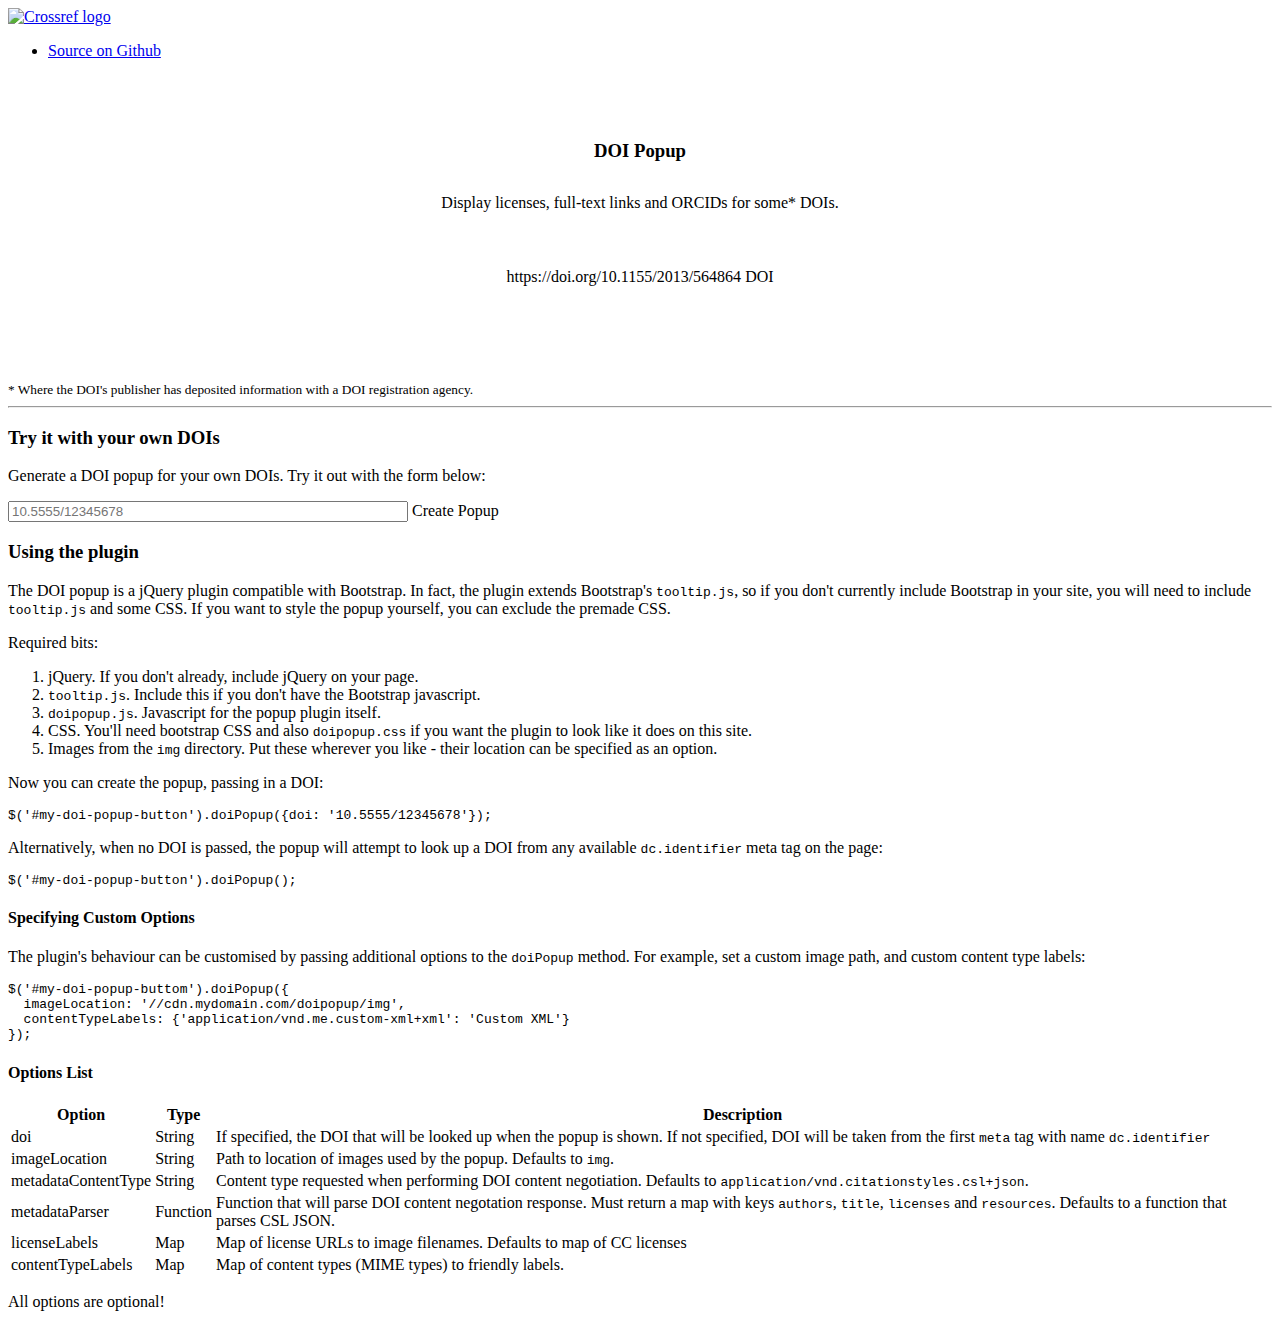
==== index.html @ 7107339e "Remove 'dx' from DOI resolver" ====
<html>
  <head>
    <meta name="dc.identifier" content="10.1155/2013/938169">
    <script src="https://ajax.googleapis.com/ajax/libs/jquery/1.11.2/jquery.min.js"></script>
    <script src="tooltip.js"></script>
    <script src="doipopup.js"></script>
    <link rel="stylesheet" type="text/css" href="css/bootstrap.min.css">
    <link rel="stylesheet" type="text/css" href="css/main.css">
    <link rel="stylesheet" type="text/css" href="css/font.css">

    <link rel="apple-touch-icon" sizes="57x57" href="https://assets.crossref.org/favicon/apple-touch-icon-57x57.png">
    <link rel="apple-touch-icon" sizes="60x60" href="https://assets.crossref.org/favicon/apple-touch-icon-60x60.png">
    <link rel="apple-touch-icon" sizes="72x72" href="https://assets.crossref.org/favicon/apple-touch-icon-72x72.png">
    <link rel="apple-touch-icon" sizes="76x76" href="https://assets.crossref.org/favicon/apple-touch-icon-76x76.png">
    <link rel="apple-touch-icon" sizes="114x114" href="https://assets.crossref.org/favicon/apple-touch-icon-114x114.png">
    <link rel="apple-touch-icon" sizes="120x120" href="https://assets.crossref.org/favicon/apple-touch-icon-120x120.png">
    <link rel="apple-touch-icon" sizes="144x144" href="https://assets.crossref.org/favicon/apple-touch-icon-144x144.png">
    <link rel="apple-touch-icon" sizes="152x152" href="https://assets.crossref.org/favicon/apple-touch-icon-152x152.png">
    <link rel="apple-touch-icon" sizes="180x180" href="https://assets.crossref.org/favicon/apple-touch-icon-180x180.png">
    <link rel="icon" type="image/png" href="https://assets.crossref.org/favicon/favicon-32x32.png" sizes="32x32">
    <link rel="icon" type="image/png" href="https://assets.crossref.org/favicon/android-chrome-192x192.png" sizes="192x192">
    <link rel="icon" type="image/png" href="https://assets.crossref.org/favicon/favicon-96x96.png" sizes="96x96">
    <link rel="icon" type="image/png" href="https://assets.crossref.org/favicon/favicon-16x16.png" sizes="16x16">
    <link rel="manifest" href="https://assets.crossref.org/favicon/manifest.json">
    <link rel="mask-icon" href="https://assets.crossref.org/favicon/safari-pinned-tab.svg" color="#5bbad5">
    <meta name="apple-mobile-web-app-title" content="Crossref">
    <meta name="application-name" content="Crossref">
    <meta name="msapplication-TileColor" content="#da532c">
    <meta name="msapplication-TileImage" content="https://assets.crossref.org/favicon/mstile-144x144.png">
    <meta name="theme-color" content="#ffffff">
  </head>
  <body>
    <div class="navbar navbar-inverse">
      <div class="container">
	<div class="navbar-header">
	  <a class="navbar-brand" href="#">
	    <span>
	       <img src="https://assets.crossref.org/logo/crossref-logo-landscape-200.png" alt="Crossref logo">
	    </span>
	  </a>
	</div>
	<ul class="nav navbar-nav navbar-right">
	  <li>
	    <a href="https://github.com/CrossRef/doi-popup">
	      Source on Github
	    </a>
	  </li>
	</ul>
      </div>
    </div>

    <div class="container">
      <div class="row" style="margin-top: 5em;">
	<center>
	  <h3>DOI Popup</h3>
	  <p class="lead" style="margin-top: 2em; margin-bottom: 3.5em;">
	    Display licenses, full-text links and ORCIDs for some* DOIs.
	  </p>
	  <p style="margin-bottom: 6em;">
	    <span>https://doi.org/10.1155/2013/564864</span>
	    <a class="btn btn-primary btn-sm" id="doi-link-explicit">DOI</a>
	  </p>
	</center>
	<small>* Where the DOI's publisher has deposited information with a DOI registration agency.</small>
	<hr>
      </div>

      <div class="row">
        <h3>Try it with your own DOIs</h3>

	<p>Generate a DOI popup for your own DOIs. Try it out with the form below:</p>

	<form class="form-inline">
	  <input style="width: 30em;" class="form-control" id="doi-try-doi" type="text" placeholder="10.5555/12345678"></input>
	  <a id="doi-try" class="form-control btn btn-success">Create Popup</a>
	</form>

	<div class="well"><center id="doi-try-gen"></center></div>

	<script type="text/javascript">
	  $(document).ready(function() {
	    $('#doi-try').on('click', function() {
	      var val = $('#doi-try-doi').val();
	      if (val) {
	          $('#doi-try-gen').html('<span>' + val + ' </span><a class="btn btn-primary" id="doi-try-popup">DOI</a>');
	          $('#doi-try-popup').doiPopup({doi: $('#doi-try-doi').val()});
	      }
	    });
	  });
	</script>

	<h3>Using the plugin</h3>

	<p>
	  The DOI popup is a jQuery plugin compatible with Bootstrap. In fact, the plugin extends Bootstrap's
	  <code>tooltip.js</code>, so if you don't currently include Bootstrap in your site, you will need to include <code>tooltip.js</code>
	  and some CSS. If you want to style the popup yourself, you can exclude the premade CSS.
	</p>

	<p>Required bits:</p>

	<ol>
	  <li>jQuery. If you don't already, include jQuery on your page.</li>
	  <li><code>tooltip.js</code>. Include this if you don't have the Bootstrap javascript.</li>
	  <li><code>doipopup.js</code>. Javascript for the popup plugin itself.</li>
	  <li>CSS. You'll need bootstrap CSS and also <code>doipopup.css</code> if you want the plugin
	    to look like it does on this site.</li>
	  <li>Images from the <code>img</code> directory. Put these wherever you like - their location
	    can be specified as an option.</li>
	</ol>

	<p>Now you can create the popup, passing in a DOI:</p>

	<pre>$('#my-doi-popup-button').doiPopup({doi: '10.5555/12345678'});</pre>

	<p>Alternatively, when no DOI is passed, the popup will attempt to look up a DOI from
	  any available <code>dc.identifier</code> meta tag on the page:</p>

	<pre>$('#my-doi-popup-button').doiPopup();</pre>

	<h4>Specifying Custom Options</h4>

	<p>The plugin's behaviour can be customised by passing additional options to the <code>doiPopup</code>
	  method. For example, set a custom image path, and custom content type labels:</p>

	<pre>$('#my-doi-popup-buttom').doiPopup({
  imageLocation: '//cdn.mydomain.com/doipopup/img',
  contentTypeLabels: {'application/vnd.me.custom-xml+xml': 'Custom XML'}
});</pre>

	<h4>Options List</h4>

	<table class="table table-striped">
	  <tr>
	    <th>Option</th>
	    <th>Type</th>
	    <th>Description</th>
	  </tr>
	  <tr>
	    <td>doi</td>
	    <td>String</td>
	    <td>If specified, the DOI that will be looked up when the popup is shown.
	      If not specified, DOI will be taken from the first <code>meta</code> tag with name <code>dc.identifier</code></td>
	  </tr>
	  <tr>
	    <td>imageLocation</td>
	    <td>String</td>
	    <td>Path to location of images used by the popup. Defaults to <code>img</code>.</td>
	  </tr>
	  <tr>
	    <td>metadataContentType</td>
	    <td>String</td>
	    <td>Content type requested when performing DOI content negotiation. Defaults
	      to <code>application/vnd.citationstyles.csl+json</code>.
	    </td>
	  </tr>
	  <tr>
	    <td>metadataParser</td>
	    <td>Function</td>
	    <td>Function that will parse DOI content negotation response. Must return
	      a map with keys <code>authors</code>, <code>title</code>, <code>licenses</code> and <code>resources</code>. Defaults to a function that parses CSL JSON.</td>
	  </tr>
	  <tr>
	    <td>licenseLabels</td>
	    <td>Map</td>
	    <td>Map of license URLs to image filenames. Defaults to map of CC licenses</td>
	  </tr>
	  <tr>
	    <td>contentTypeLabels</td>
	    <td>Map</td>
	    <td>Map of content types (MIME types) to friendly labels.</td>
	  </tr>
	</table>

	<p>All options are optional!</p>

      </div>
    </div>

    <script>
      $(document).ready(function() {
        $('#doi-link-explicit').doiPopup({doi: '10.1155/2013/564864'});
      });
    </script>

  </body>
</html>
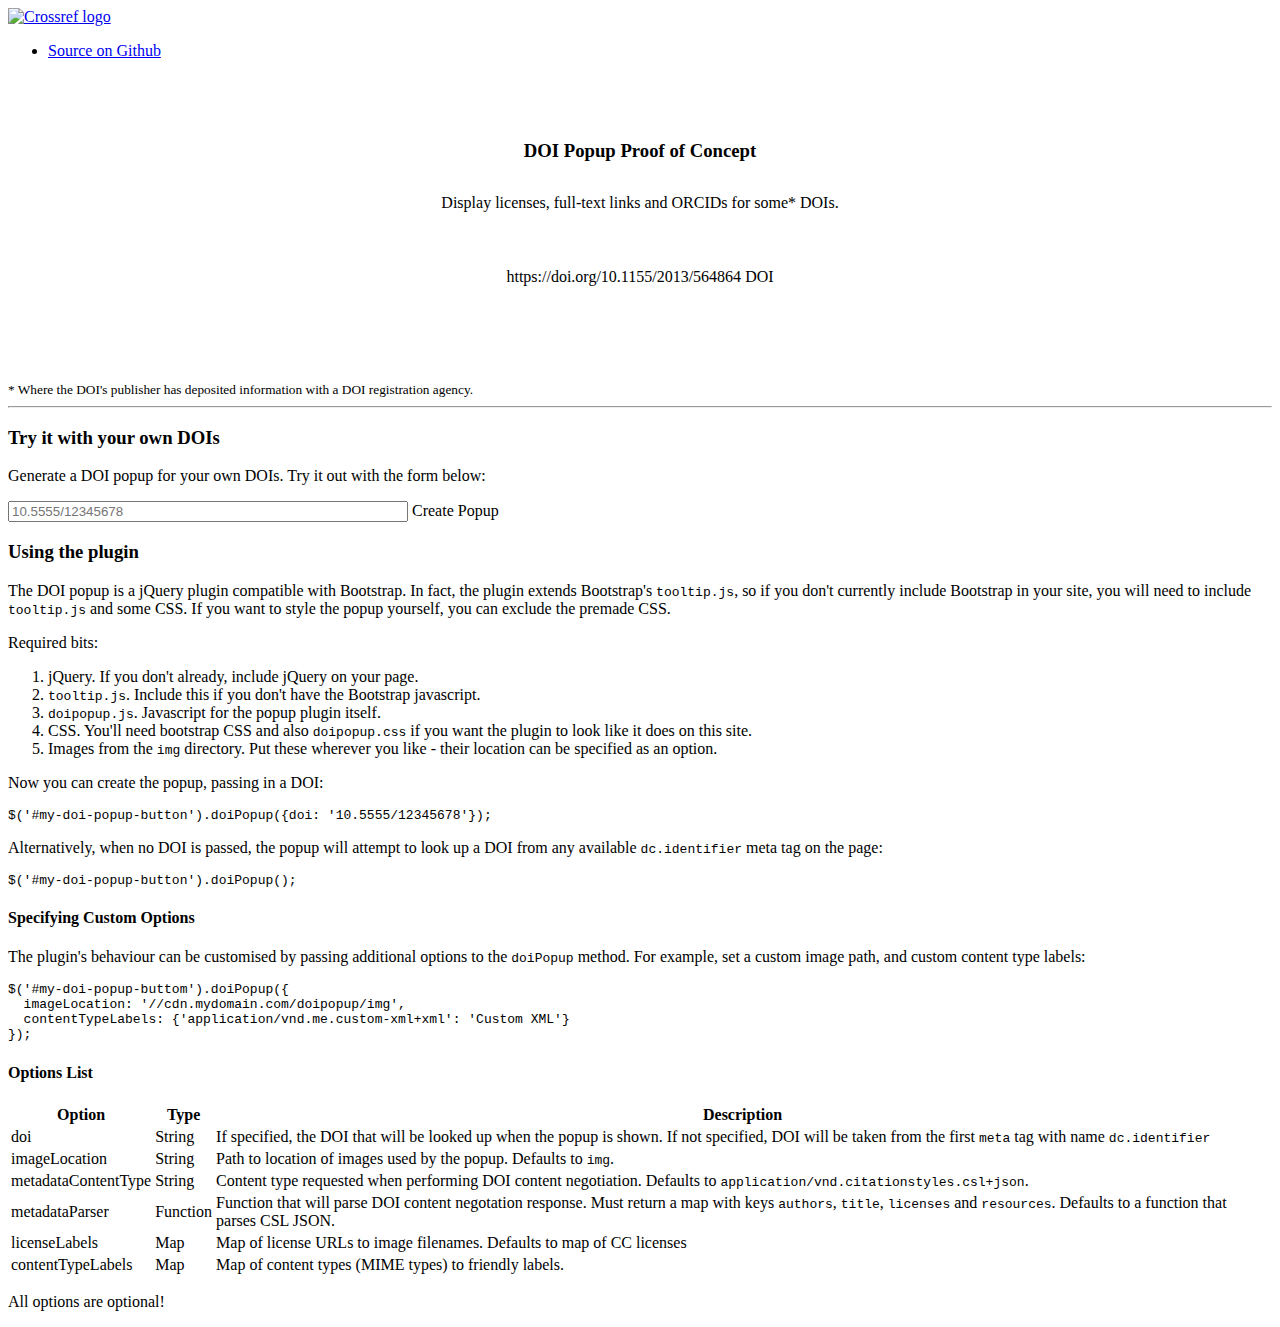
==== commit 5f82b3e3: "Clarify that this is a POC" ====
--- a/index.html
+++ b/index.html
@@ -52,7 +52,7 @@
     <div class="container">
       <div class="row" style="margin-top: 5em;">
 	<center>
-	  <h3>DOI Popup</h3>
+	  <h3>DOI Popup Proof of Concept</h3>
 	  <p class="lead" style="margin-top: 2em; margin-bottom: 3.5em;">
 	    Display licenses, full-text links and ORCIDs for some* DOIs.
 	  </p>
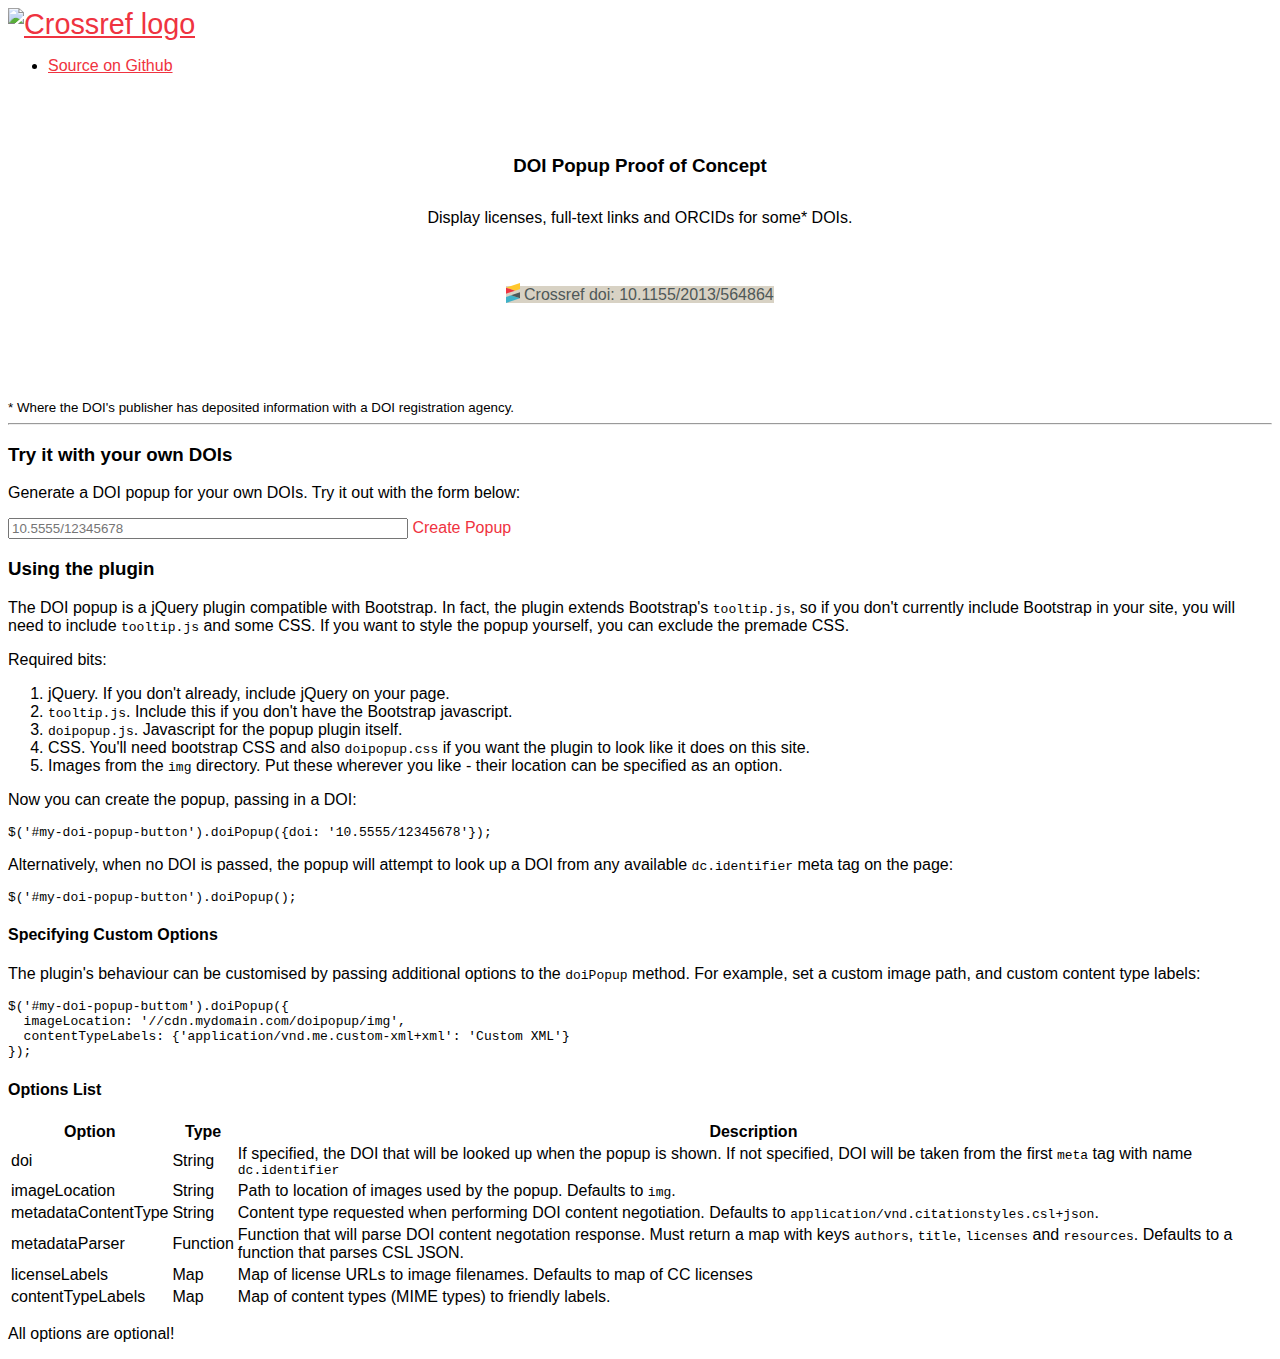
==== commit dd4fe2fc: "Change button style" ====
--- a/index.html
+++ b/index.html
@@ -57,8 +57,8 @@
 	    Display licenses, full-text links and ORCIDs for some* DOIs.
 	  </p>
 	  <p style="margin-bottom: 6em;">
-	    <span>https://doi.org/10.1155/2013/564864</span>
-	    <a class="btn btn-primary btn-sm" id="doi-link-explicit">DOI</a>
+	    <a class="btn btn-primary btn-sm" id="doi-link-explicit">
+        <img src="img/crossref-logo-icon-only.svg" class="doi-image">Crossref doi: 10.1155/2013/564864</a>
 	  </p>
 	</center>
 	<small>* Where the DOI's publisher has deposited information with a DOI registration agency.</small>
@@ -82,7 +82,7 @@
 	    $('#doi-try').on('click', function() {
 	      var val = $('#doi-try-doi').val();
 	      if (val) {
-	          $('#doi-try-gen').html('<span>' + val + ' </span><a class="btn btn-primary" id="doi-try-popup">DOI</a>');
+	          $('#doi-try-gen').html('<a class="btn btn-primary" id="doi-try-popup"><img src="img/crossref-logo-icon-only.svg" class="doi-image">Crossref doi: ' + val + '</a>');
 	          $('#doi-try-popup').doiPopup({doi: $('#doi-try-doi').val()});
 	      }
 	    });
--- a/css/main.css
+++ b/css/main.css
@@ -0,0 +1,315 @@
+.cr-red {
+    color: #ef3340;
+}
+
+.cr-grey {
+    color: #4f5858;
+}
+
+.btn-primary {
+    color: #4f5858;
+    background-color: #d8d2c4;
+    border-color:  #d8d2c4;
+    font-family: "Helvetica Neue",Helvetica,Arial,sans-serif;
+}
+
+/* All in one selector */
+.doi-image {
+  height:20px;
+  margin-right: 4px;
+  vertical-align: text-bottom;
+
+}
+
+a, a:hover, a:visited {
+    color: #ef3340;
+}
+
+.center-block {
+  display: block;
+  margin-left: auto;
+  margin-right: auto;
+}
+
+.dropdown-menu li a:hover {
+    background-color: #ef3340;
+}
+
+.pagination > li > a:hover, .pagination > li > span:hover, .pagination > li > a:focus, .pagination > li > span:focus {
+    background-color: #ef3340;
+    border-color:  #ef3340;
+}
+
+.pagination > .active > a {
+    background-color: #ef3340;
+    border-color:  #ef3340;
+}
+
+.pagination > .active > a, .pagination > .active > span, .pagination > .active > a:hover, .pagination > .active > span:hover, .pagination > .active > a:focus, .pagination > .active > span:focus {
+    background-color: #ef3340;
+    border-color:  #ef3340;
+}
+
+.navbar {
+  #font-size: 1.9em;
+}
+
+.navbar-brand {
+  font-size: 1.8em;
+}
+
+.white-shadow {
+    text-shadow: 1px 1px 6px #fff;
+}
+
+.black-shadow {
+  text-shadow: 2px 2px 4px #444;
+  color: #ffffff;
+}
+
+.vcenter {
+    display: inline-block;
+    vertical-align: middle;
+    float: none;
+}
+
+.navbar {
+    margin-bottom: 10px;
+    border: 0;
+}
+
+.jumbotron-top h2 {
+    font-size: 2.6em;
+    font-weight: 15;
+}
+
+.jumbotron-top {
+    border-top: 2px solid #eee;
+    border-color: #bbb;
+    padding-top: 12em;
+    padding-bottom: 8em;
+    margin-bottom: 0px;
+    background: url(../img/network-mod.jpg) no-repeat center center;
+    -webkit-background-size: cover;
+    -moz-background-size: cover;
+    -o-background-size: cover;
+    background-size: cover;
+}
+
+.jumbotron-bottom {
+  text-align: center;
+  margin-top: 0px;
+  background-color: #eee;
+  padding: 2em;
+  height: em;
+}
+
+.jumbotron form {
+    margin-top: 2em;
+}
+
+.jumbotron input {
+    font-size: 1.8em;
+    height: 1.8em;
+}
+
+.field-helper {
+    vertical-align: bottom;
+}
+
+.well {
+    background-color: #fcfcfc;
+}
+
+.well p {
+    font-size: 1.1em;
+}
+
+.thumbnail img {
+  width: 200px;
+  height: 150px;
+}
+
+.thumbnail {
+    height: 410px;
+}
+
+.boxy:hover {
+    text-decoration: none;
+}
+
+.boxy:hover > div {
+    webkit-box-shadow: 0px 0px 10px 0px #ef3340;
+    -moz-box-shadow: 0px 0px 10px 0px #ef3340;
+    box-shadow: 0px 0px 10px 0px #ef3340;
+}
+
+.link-icon {
+    margin-right: 5px;
+}
+
+.panel-title {
+    margin-top: 0px;
+    margin-bottom: 20px;
+}
+
+.page-title {
+    margin-bottom: 20px;
+}
+
+.sidebar-block {
+  margin-bottom: 30px;
+}
+
+.table-hover-pointer {
+    cursor: pointer;
+}
+
+.text-grey {
+    color: #bbb;
+}
+
+.sidebar-block li {
+    padding-top: .1em;
+}
+
+.sidebar-block {
+    padding-bottom: .3em;
+}
+
+body {
+    font-family: "Raleway","Helvetica Neue",Helvetica,Arial,sans-serif;
+}
+
+@-webkit-keyframes spinner {
+  0% {
+    -webkit-transform: rotate(0deg);
+    -moz-transform: rotate(0deg);
+    -ms-transform: rotate(0deg);
+    -o-transform: rotate(0deg);
+    transform: rotate(0deg);
+  }
+
+  100% {
+    -webkit-transform: rotate(360deg);
+    -moz-transform: rotate(360deg);
+    -ms-transform: rotate(360deg);
+    -o-transform: rotate(360deg);
+    transform: rotate(360deg);
+  }
+}
+
+@-moz-keyframes spinner {
+  0% {
+    -webkit-transform: rotate(0deg);
+    -moz-transform: rotate(0deg);
+    -ms-transform: rotate(0deg);
+    -o-transform: rotate(0deg);
+    transform: rotate(0deg);
+  }
+
+  100% {
+    -webkit-transform: rotate(360deg);
+    -moz-transform: rotate(360deg);
+    -ms-transform: rotate(360deg);
+    -o-transform: rotate(360deg);
+    transform: rotate(360deg);
+  }
+}
+
+@-o-keyframes spinner {
+  0% {
+    -webkit-transform: rotate(0deg);
+    -moz-transform: rotate(0deg);
+    -ms-transform: rotate(0deg);
+    -o-transform: rotate(0deg);
+    transform: rotate(0deg);
+  }
+
+  100% {
+    -webkit-transform: rotate(360deg);
+    -moz-transform: rotate(360deg);
+    -ms-transform: rotate(360deg);
+    -o-transform: rotate(360deg);
+    transform: rotate(360deg);
+  }
+}
+
+@keyframes spinner {
+  0% {
+    -webkit-transform: rotate(0deg);
+    -moz-transform: rotate(0deg);
+    -ms-transform: rotate(0deg);
+    -o-transform: rotate(0deg);
+    transform: rotate(0deg);
+  }
+
+  100% {
+    -webkit-transform: rotate(360deg);
+    -moz-transform: rotate(360deg);
+    -ms-transform: rotate(360deg);
+    -o-transform: rotate(360deg);
+    transform: rotate(360deg);
+  }
+}
+
+/* :not(:required) hides this rule from IE9 and below */
+.spinner:not(:required) {
+  -webkit-animation: spinner 1500ms infinite linear;
+  -moz-animation: spinner 1500ms infinite linear;
+  -ms-animation: spinner 1500ms infinite linear;
+  -o-animation: spinner 1500ms infinite linear;
+  animation: spinner 1500ms infinite linear;
+  -webkit-border-radius: 0.5em;
+  -moz-border-radius: 0.5em;
+  -ms-border-radius: 0.5em;
+  -o-border-radius: 0.5em;
+  border-radius: 0.5em;
+  -webkit-box-shadow: rgba(0, 0, 51, 0.3) 1.5em 0 0 0, rgba(0, 0, 51, 0.3) 1.1em 1.1em 0 0, rgba(0, 0, 51, 0.3) 0 1.5em 0 0, rgba(0, 0, 51, 0.3) -1.1em 1.1em 0 0, rgba(0, 0, 51, 0.3) -1.5em 0 0 0, rgba(0, 0, 51, 0.3) -1.1em -1.1em 0 0, rgba(0, 0, 51, 0.3) 0 -1.5em 0 0, rgba(0, 0, 51, 0.3) 1.1em -1.1em 0 0;
+  -moz-box-shadow: rgba(0, 0, 51, 0.3) 1.5em 0 0 0, rgba(0, 0, 51, 0.3) 1.1em 1.1em 0 0, rgba(0, 0, 51, 0.3) 0 1.5em 0 0, rgba(0, 0, 51, 0.3) -1.1em 1.1em 0 0, rgba(0, 0, 51, 0.3) -1.5em 0 0 0, rgba(0, 0, 51, 0.3) -1.1em -1.1em 0 0, rgba(0, 0, 51, 0.3) 0 -1.5em 0 0, rgba(0, 0, 51, 0.3) 1.1em -1.1em 0 0;
+  box-shadow: rgba(0, 0, 51, 0.3) 1.5em 0 0 0, rgba(0, 0, 51, 0.3) 1.1em 1.1em 0 0, rgba(0, 0, 51, 0.3) 0 1.5em 0 0, rgba(0, 0, 51, 0.3) -1.1em 1.1em 0 0, rgba(0, 0, 51, 0.3) -1.5em 0 0 0, rgba(0, 0, 51, 0.3) -1.1em -1.1em 0 0, rgba(0, 0, 51, 0.3) 0 -1.5em 0 0, rgba(0, 0, 51, 0.3) 1.1em -1.1em 0 0;
+  display: inline-block;
+  font-size: 10px;
+  width: 1em;
+  height: 1em;
+  margin: 1.5em;
+  overflow: hidden;
+  text-indent: 100%;
+}
+
+.fadein {
+    -webkit-animation: fadein .5s; /* Safari, Chrome and Opera > 12.1 */
+       -moz-animation: fadein .5s; /* Firefox < 16 */
+        -ms-animation: fadein .5s; /* Internet Explorer */
+         -o-animation: fadein .5s; /* Opera < 12.1 */
+            animation: fadein .5s;
+}
+
+@keyframes fadein {
+    from { opacity: 0; }
+    to   { opacity: 1; }
+}
+
+/* Firefox < 16 */
+@-moz-keyframes fadein {
+    from { opacity: 0; }
+    to   { opacity: 1; }
+}
+
+/* Safari, Chrome and Opera > 12.1 */
+@-webkit-keyframes fadein {
+    from { opacity: 0; }
+    to   { opacity: 1; }
+}
+
+/* Internet Explorer */
+@-ms-keyframes fadein {
+    from { opacity: 0; }
+    to   { opacity: 1; }
+}
+
+/* Opera < 12.1 */
+@-o-keyframes fadein {
+    from { opacity: 0; }
+    to   { opacity: 1; }
+}
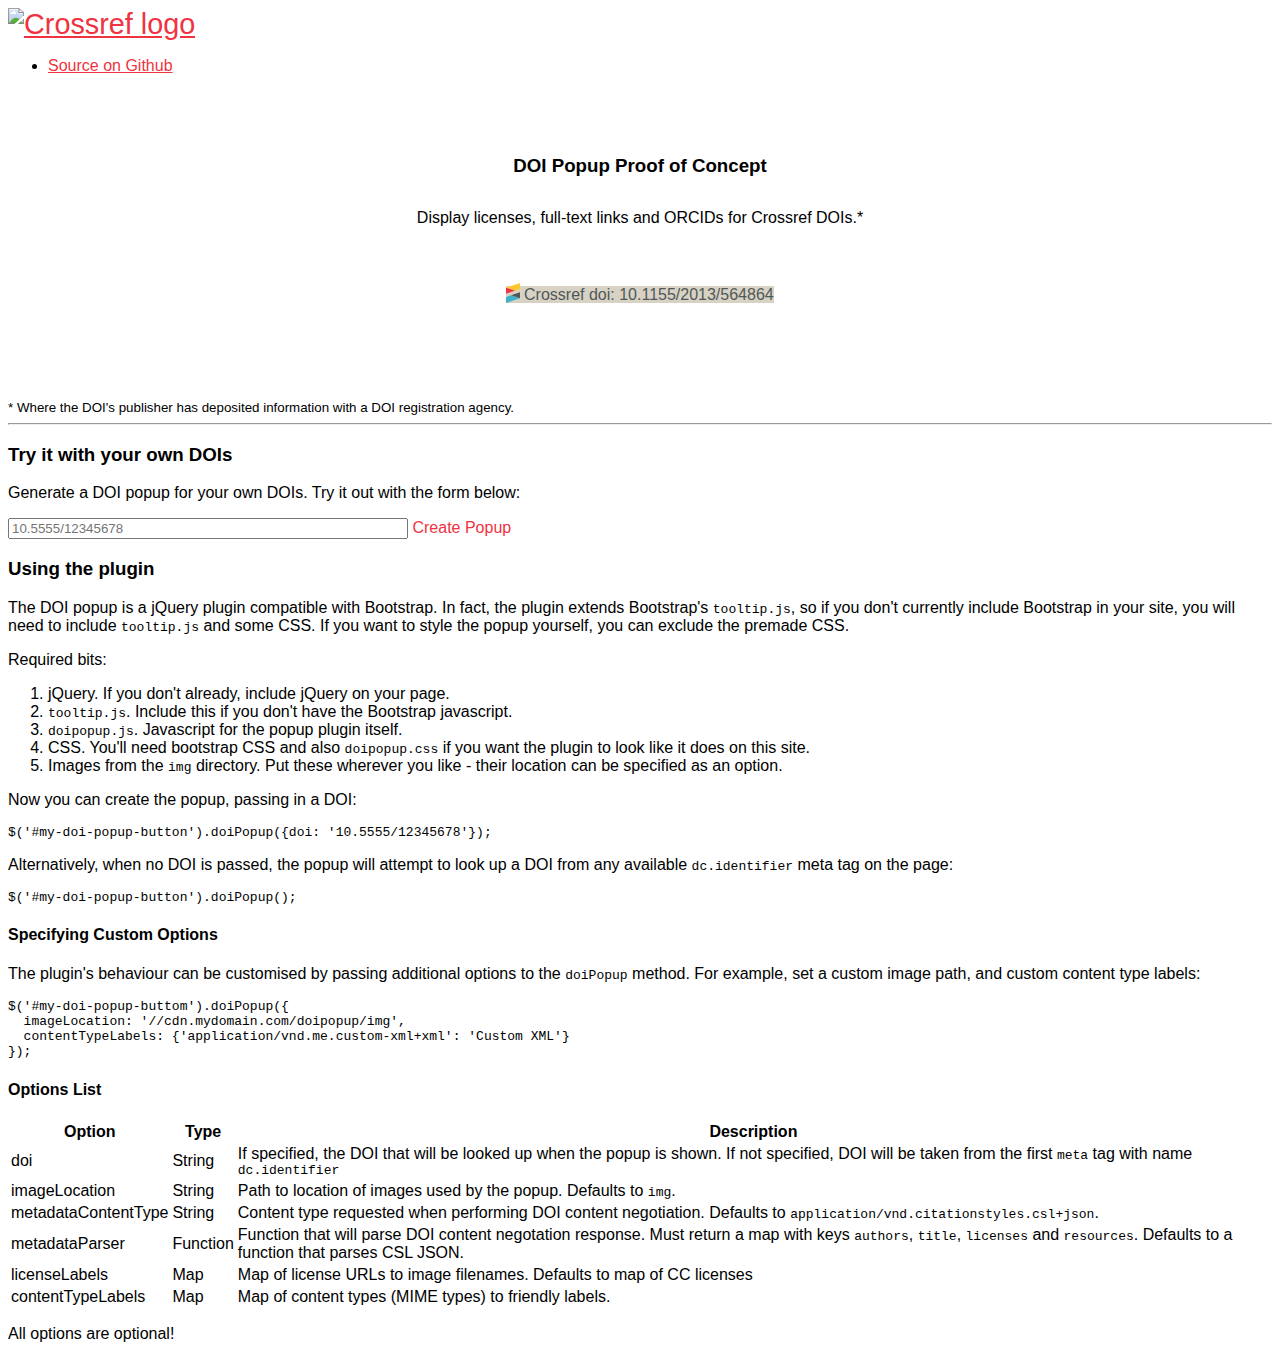
==== commit df4571f9: "License, README, clarifications" ====
--- a/index.html
+++ b/index.html
@@ -54,7 +54,7 @@
 	<center>
 	  <h3>DOI Popup Proof of Concept</h3>
 	  <p class="lead" style="margin-top: 2em; margin-bottom: 3.5em;">
-	    Display licenses, full-text links and ORCIDs for some* DOIs.
+	    Display licenses, full-text links and ORCIDs for Crossref DOIs.*
 	  </p>
 	  <p style="margin-bottom: 6em;">
 	    <a class="btn btn-primary btn-sm" id="doi-link-explicit">
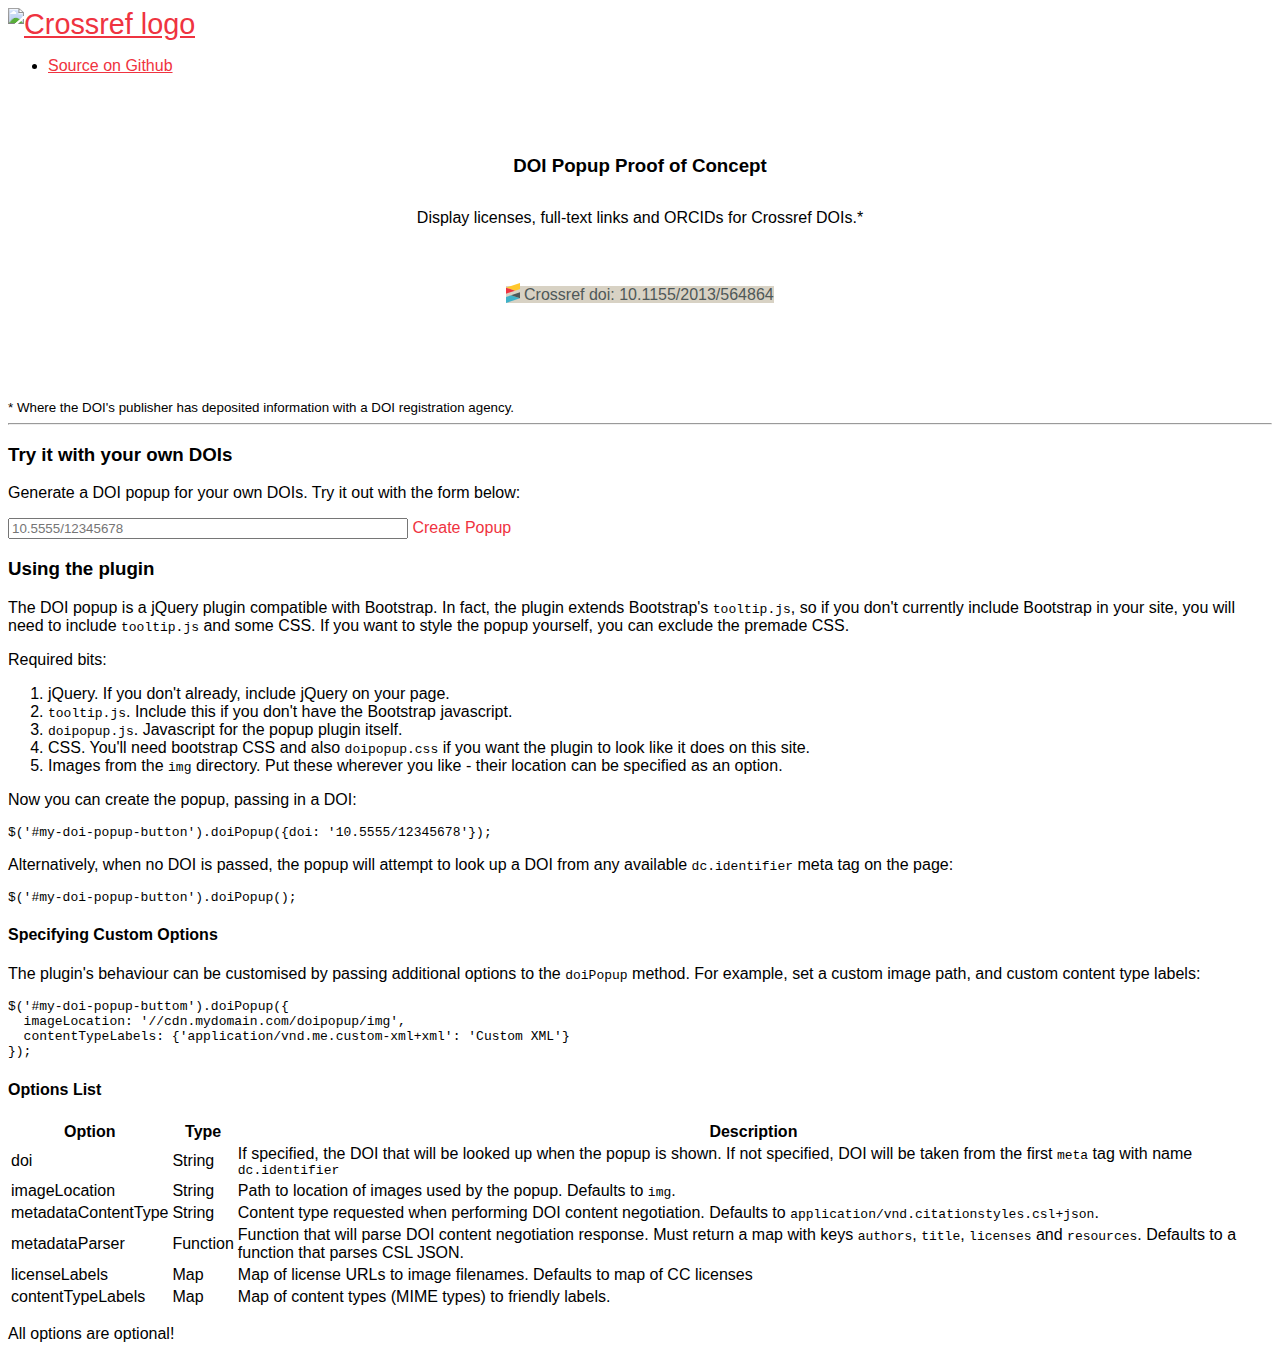
==== commit 39bbc15b: "Typo" ====
--- a/index.html
+++ b/index.html
@@ -157,7 +157,7 @@
 	  <tr>
 	    <td>metadataParser</td>
 	    <td>Function</td>
-	    <td>Function that will parse DOI content negotation response. Must return
+	    <td>Function that will parse DOI content negotiation response. Must return
 	      a map with keys <code>authors</code>, <code>title</code>, <code>licenses</code> and <code>resources</code>. Defaults to a function that parses CSL JSON.</td>
 	  </tr>
 	  <tr>
--- a/css/font.css
+++ b/css/font.css
@@ -0,0 +1,47 @@
+/*
+This CSS resource incorporates links to font software which is the valuable copyrighted
+property of Monotype and/or its suppliers. You may not attempt to copy, install,
+redistribute, convert, modify or reverse engineer this font software. Please contact Monotype
+with any questions regarding Web Fonts:  http://www.linotype.com
+*/
+@import url("http://fast.fonts.net/lt/1.css?apiType=css&c=e98f5793-4cb3-43cf-9c5a-90c30937c6bd&fontids=903184,903187,903190,903193,903196,903199,903202,903205");
+@font-face{
+font-family:"HelveticaNeueETW01-45Lt";
+src:url("https://assets.crossref.org/private/fonts/903184/e0781a75-0ecb-464e-b6e9-85780ddc0921.eot?#iefix");
+src:url("https://assets.crossref.org/private/fonts/903184/e0781a75-0ecb-464e-b6e9-85780ddc0921.eot?#iefix") format("eot"),url("https://assets.crossref.org/private/fonts/903184/b8765d4b-d9a3-48b9-ac65-560e7517cf0e.woff2") format("woff2"),url("https://assets.crossref.org/private/fonts/903184/d7d2e6c6-fc3a-41a5-9b52-648e12e215b2.woff") format("woff"),url("https://assets.crossref.org/private/fonts/903184/cb64744b-d0f7-4ef8-a790-b60d6e3e4f21.ttf") format("truetype"),url("https://assets.crossref.org/private/fonts/903184/ccde919e-a712-41ef-b90f-9efc47661659.svg#ccde919e-a712-41ef-b90f-9efc47661659") format("svg");
+}
+@font-face{
+font-family:"HelveticaNeueETW01-46Lt";
+src:url("https://assets.crossref.org/private/fonts/903187/fc780ce0-5b33-4e1d-b89b-66111a4d0ed8.eot?#iefix");
+src:url("https://assets.crossref.org/private/fonts/903187/fc780ce0-5b33-4e1d-b89b-66111a4d0ed8.eot?#iefix") format("eot"),url("https://assets.crossref.org/private/fonts/903187/0381d699-73ef-4558-9e61-38385c9fc5da.woff2") format("woff2"),url("https://assets.crossref.org/private/fonts/903187/2731e338-d92f-4492-8480-8b55ae1139f6.woff") format("woff"),url("https://assets.crossref.org/private/fonts/903187/40e43cb5-d6b2-4ceb-b369-527d1007a2c7.ttf") format("truetype"),url("https://assets.crossref.org/private/fonts/903187/c1993d56-4077-454a-8b19-635fa5a39532.svg#c1993d56-4077-454a-8b19-635fa5a39532") format("svg");
+}
+@font-face{
+font-family:"HelveticaNeueETW01-55Rg";
+src:url("https://assets.crossref.org/private/fonts/903190/706ec8e5-fe4a-4518-91a6-7aba4d3d333f.eot?#iefix");
+src:url("https://assets.crossref.org/private/fonts/903190/706ec8e5-fe4a-4518-91a6-7aba4d3d333f.eot?#iefix") format("eot"),url("https://assets.crossref.org/private/fonts/903190/dc50c02f-3f77-4e75-b89c-e3f9bb4752e6.woff2") format("woff2"),url("https://assets.crossref.org/private/fonts/903190/ce6f5b38-1cb5-4a27-8182-583aa68b2436.woff") format("woff"),url("https://assets.crossref.org/private/fonts/903190/ff06cde7-e06a-4cf0-af4d-5b2f737bf544.ttf") format("truetype"),url("https://assets.crossref.org/private/fonts/903190/958b12cf-2908-4254-8cb9-9b12c3aa151e.svg#958b12cf-2908-4254-8cb9-9b12c3aa151e") format("svg");
+}
+@font-face{
+font-family:"HelveticaNeueETW01-56It";
+src:url("https://assets.crossref.org/private/fonts/903193/5935d076-bd6d-4ca4-b995-d739ffa09754.eot?#iefix");
+src:url("https://assets.crossref.org/private/fonts/903193/5935d076-bd6d-4ca4-b995-d739ffa09754.eot?#iefix") format("eot"),url("https://assets.crossref.org/private/fonts/903193/56e66f56-3016-44fd-84b2-8e40d9743656.woff2") format("woff2"),url("https://assets.crossref.org/private/fonts/903193/4d65bb6f-e667-4bd0-8e92-34e67bf6ac8b.woff") format("woff"),url("https://assets.crossref.org/private/fonts/903193/86631d82-6e27-4db2-988a-6b79a6c0d8ed.ttf") format("truetype"),url("https://assets.crossref.org/private/fonts/903193/205c950e-e47f-4d97-9738-0a68edc4258d.svg#205c950e-e47f-4d97-9738-0a68edc4258d") format("svg");
+}
+@font-face{
+font-family:"HelveticaNeueETW01-65Md";
+src:url("https://assets.crossref.org/private/fonts/903196/a747e1ea-ecdf-4f3d-ad47-3df9cfbee3cc.eot?#iefix");
+src:url("https://assets.crossref.org/private/fonts/903196/a747e1ea-ecdf-4f3d-ad47-3df9cfbee3cc.eot?#iefix") format("eot"),url("https://assets.crossref.org/private/fonts/903196/3e8a8b56-3cb0-4347-b670-eaaf06b76e9b.woff2") format("woff2"),url("https://assets.crossref.org/private/fonts/903196/07173950-fa69-4b65-9c71-0cf2ec00b51d.woff") format("woff"),url("https://assets.crossref.org/private/fonts/903196/aac5a4b8-ffd3-4529-a098-21b91bc86f9a.ttf") format("truetype"),url("https://assets.crossref.org/private/fonts/903196/2379b081-2371-47d9-8be9-4e39d7892ebf.svg#2379b081-2371-47d9-8be9-4e39d7892ebf") format("svg");
+}
+@font-face{
+font-family:"HelveticaNeueETW01-66Md";
+src:url("https://assets.crossref.org/private/fonts/903199/4da0f075-0a40-4129-a4df-43aa140d94b0.eot?#iefix");
+src:url("https://assets.crossref.org/private/fonts/903199/4da0f075-0a40-4129-a4df-43aa140d94b0.eot?#iefix") format("eot"),url("https://assets.crossref.org/private/fonts/903199/7d8282ed-f0c0-49f6-99f1-95be8623cbf1.woff2") format("woff2"),url("https://assets.crossref.org/private/fonts/903199/2620c12a-dedb-4d35-8f4c-b951dcc1d4df.woff") format("woff"),url("https://assets.crossref.org/private/fonts/903199/ae4300e1-4ab3-46c8-b619-0d142d97522c.ttf") format("truetype"),url("https://assets.crossref.org/private/fonts/903199/4e787888-465d-4004-b616-6565e88fbe50.svg#4e787888-465d-4004-b616-6565e88fbe50") format("svg");
+}
+@font-face{
+font-family:"HelveticaNeueETW01-75Bd";
+src:url("https://assets.crossref.org/private/fonts/903202/a95d2895-fa71-4ce7-bc1e-631169924be3.eot?#iefix");
+src:url("https://assets.crossref.org/private/fonts/903202/a95d2895-fa71-4ce7-bc1e-631169924be3.eot?#iefix") format("eot"),url("https://assets.crossref.org/private/fonts/903202/6dfa3ef5-ebc5-4d23-a631-b3d746c2ad39.woff2") format("woff2"),url("https://assets.crossref.org/private/fonts/903202/588c9ba8-1d28-4ad6-bf18-7128152d84c4.woff") format("woff"),url("https://assets.crossref.org/private/fonts/903202/55334dfb-9c72-4147-8de0-21239f17ff25.ttf") format("truetype"),url("https://assets.crossref.org/private/fonts/903202/62455047-c81f-44f1-8938-7739fa0f0e8d.svg#62455047-c81f-44f1-8938-7739fa0f0e8d") format("svg");
+}
+@font-face{
+font-family:"HelveticaNeueETW01-76Bd";
+src:url("https://assets.crossref.org/private/fonts/903205/a48e33d0-3542-482d-9284-e41d31c4d583.eot?#iefix");
+src:url("https://assets.crossref.org/private/fonts/903205/a48e33d0-3542-482d-9284-e41d31c4d583.eot?#iefix") format("eot"),url("https://assets.crossref.org/private/fonts/903205/15ed0ff2-0715-4aca-af0c-00840c3a4dd7.woff2") format("woff2"),url("https://assets.crossref.org/private/fonts/903205/9b77b336-b221-497e-b255-7833856bb4a9.woff") format("woff"),url("https://assets.crossref.org/private/fonts/903205/5c9a7798-4870-4139-ab84-7a300a7dc3e1.ttf") format("truetype"),url("https://assets.crossref.org/private/fonts/903205/3b59e91c-919a-4e7a-9ada-8c73b3378f03.svg#3b59e91c-919a-4e7a-9ada-8c73b3378f03") format("svg");
+}